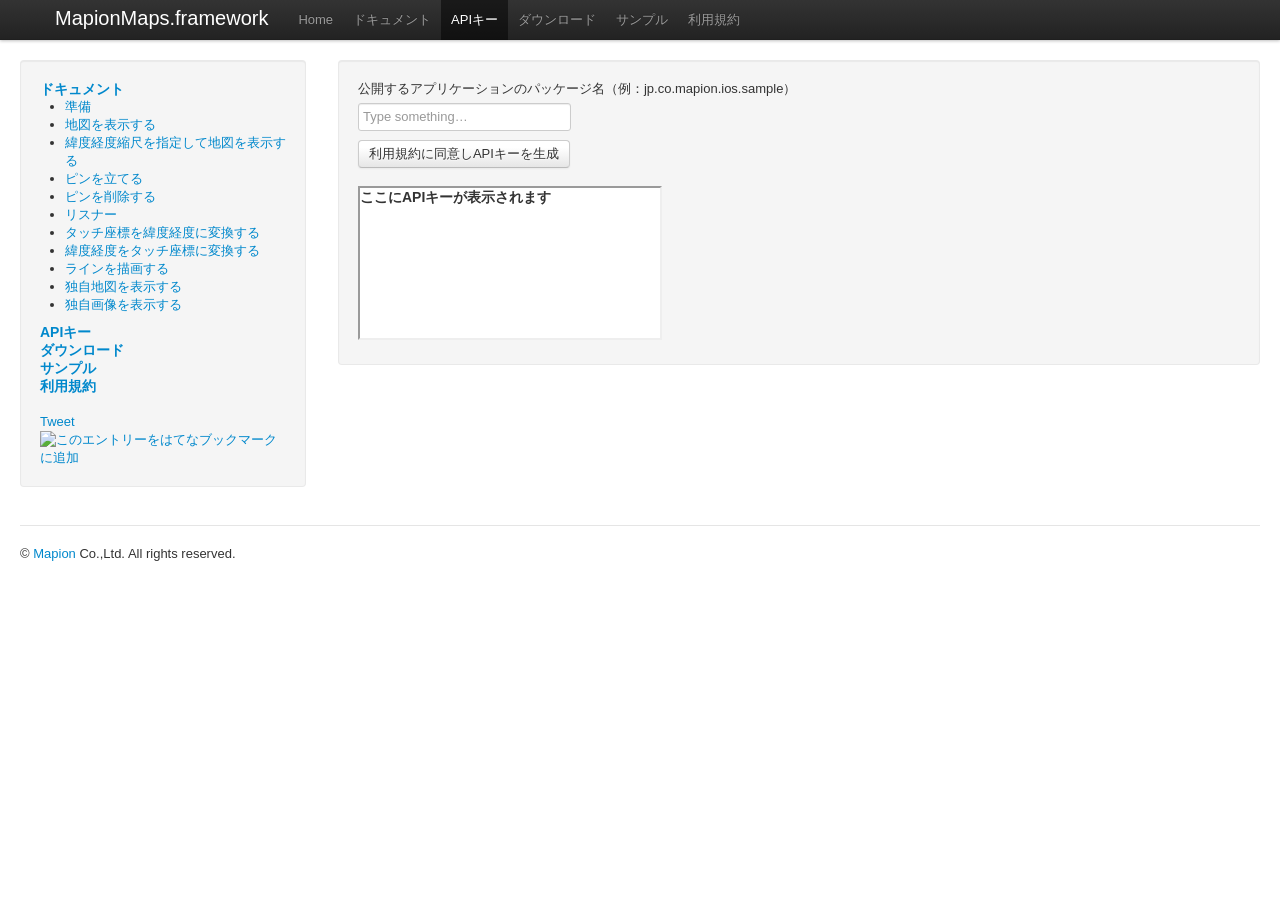
==== apikey.html @ bc15d5c5 "Created gh-pages branch via GitHub" ====
<!doctype html>
<!--[if lt IE 7]> <html class="no-js lt-ie9 lt-ie8 lt-ie7" lang="en"> <![endif]-->
<!--[if IE 7]>    <html class="no-js lt-ie9 lt-ie8" lang="en"> <![endif]-->
<!--[if IE 8]>    <html class="no-js lt-ie9" lang="en"> <![endif]-->
<!--[if gt IE 8]><!--> <html class="no-js" lang="ja"> <!--<![endif]-->
<head>
	<meta charset="utf-8">
	<meta http-equiv="X-UA-Compatible" content="IE=edge,chrome=1">

	<title></title>
	<meta name="description" content="">
	<meta name="author" content="">

	<meta name="viewport" content="width=device-width">

	<!--<link rel="stylesheet/less" href="less/style.less">
	<script src="js/libs/less-1.2.1.min.js"></script>-->
	<link rel="stylesheet" href="less/style.css">
	
	<!-- Use SimpLESS (Win/Linux/Mac) or LESS.app (Mac) to compile your .less files
	to style.css, and replace the 2 lines above by this one:

	<link rel="stylesheet/less" href="less/style.css">
	 -->

	<script src="js/libs/modernizr-2.5.3-respond-1.1.0.min.js"></script>
</head>
<body>
<!--[if lt IE 7]><p class=chromeframe>Your browser is <em>ancient!</em> <a href="http://browsehappy.com/">Upgrade to a different browser</a> or <a href="http://www.google.com/chromeframe/?redirect=true">install Google Chrome Frame</a> to experience this site.</p><![endif]-->

    <div class="navbar navbar-fixed-top">
      <div class="navbar-inner">
        <div class="container">
          <a class="btn btn-navbar" data-toggle="collapse" data-target=".nav-collapse">
            <span class="icon-bar"></span>
            <span class="icon-bar"></span>
            <span class="icon-bar"></span>
          </a>
          <a class="brand" href="index.html">MapionMaps.framework</a>
          <div class="nav-collapse">
            <ul class="nav">
              <li><a href="index.html">Home</a></li>
              <li><a href="document.html">ドキュメント</a></li>
              <li class="active"><a href="apikey.html">APIキー</a></li>
              <li><a href="download.html">ダウンロード</a></li>
              <li><a href="sample.html">サンプル</a></li>
              <li><a href="kiyaku.html">利用規約</a></li>
            </ul>
          </div><!--/.nav-collapse -->
        </div>
      </div>
    </div>

	<div class="container-fluid">
      <div class="row-fluid">
        <div class="span3">
          <!--Sidebar content-->
          <div class="well">
            <h4><a href="document.html">ドキュメント</a></h4>
            <ul>
              <li><a href="document.html#prepare">準備</a></li>
              <li><a href="document.html#map">地図を表示する</a></li>
              <li><a href="document.html#specifiedmap">緯度経度縮尺を指定して地図を表示する</a></li>
              <li><a href="document.html#pin">ピンを立てる</a></li>
              <li><a href="document.html#removepin">ピンを削除する</a></li>
              <li><a href="document.html#onload">リスナー</a></li>
              <li><a href="document.html#pointtocoordinate">タッチ座標を緯度経度に変換する</a></li>
              <li><a href="document.html#coordinatetopoint">緯度経度をタッチ座標に変換する</a></li>
              <li><a href="document.html#line">ラインを描画する</a></li>
              <li><a href="document.html#orgmap">独自地図を表示する</a></li>
              <li><a href="document.html#original">独自画像を表示する</a></li>
            </ul>
            <h4><a href="apikey.html">APIキー</a></h4>
            <h4><a href="download.html">ダウンロード</a></h4>
            <h4><a href="sample.html">サンプル</a></h4>
            <h4><a href="kiyaku.html">利用規約</a></h4>
            <br />
            <div class="social"> <!-- Twitter -->
              <a href="https://twitter.com/share" class="twitter-share-button" data-lang="ja" data-url="http://mapion.github.com/MapionMapsDemo" data-text="MapionMaps.framework" data-via="honjo2">Tweet</a>
            </div> <!-- /Twitter -->
            <div class="social"> <!-- Facebook -->
              <div id="fb-root"></div>
              <div class="fb-like" data-href="http://mapion.github.com/MapionMapsDemo" data-layout="button_count" data-send="false" data-width="120" data-show-faces="false"></div>
            </div> <!-- /Facebook -->
            <div class="social"> <!-- Google plusone -->
              <div class="g-plusone" data-size="medium" data-href="http://mapion.github.com/MapionMapsDemo"></div>
            </div> <!-- /Google plusone -->
            <div class="social"> <!-- Hatena -->
              <a href="http://b.hatena.ne.jp/entry/" class="hatena-bookmark-button"
	data-hatena-bookmark-layout="standard"
	data-hatena-bookmark-url="http://mapion.github.com/MapionMapsDemo">
	            <img src="http://b.st-hatena.com/images/entry-button/button-only.gif" alt="このエントリーをはてなブックマークに追加" width="20" height="20" style="border: none">
              </a>
            </div> <!-- /Hatena -->
          </div>
        </div>
        <div class="span9">
          <!--Body content-->
          <div class="well" id="bodycontent">
            <form  onsubmit="create();return false">
              <label>公開するアプリケーションのパッケージ名（例：jp.co.mapion.ios.sample）</label>
              <input type="text" class="span3" placeholder="Type something…" id="packageName">
              <br />
              <button type="submit" class="btn">利用規約に同意しAPIキーを生成</button>
            </form>
            <iframe id="apikeyresult" src="iframe.html" style="border:1"></iframe>
            
          </div> <!-- /Body content -->
        </div>
      </div>
      
      <hr>

      <footer>
        <p>&copy; <a href="http://www.mapion.co.jp/">Mapion</a> Co.,Ltd. All rights reserved.</p>
      </footer>
    </div> <!-- /container-fluid -->

<script src="http://ajax.googleapis.com/ajax/libs/jquery/1.7.1/jquery.min.js"></script>
<script>window.jQuery || document.write('<script src="js/libs/jquery-1.7.1.min.js"><\/script>')</script>

<script src="js/libs/bootstrap/transition.js"></script>
<script src="js/libs/bootstrap/collapse.js"></script>

<script src="js/script.js"></script>
<script>
(function(w,d){
    w._gaq=[["_setAccount","UA-29986121-2"],["_trackPageview"]];
    w.___gcfg={lang:"ja"};
    var c,e=d.createDocumentFragment(),f=d.getElementsByTagName("script")[0],
    a=function(a,b){if(!d.getElementById(b)){c=d.createElement("script");c.src=a;c.id=b||null;c.async=true;e.appendChild(c);}};
    a(("https:"==location.protocol?"//ssl":"//www")+".google-analytics.com/ga.js");
    a("https://apis.google.com/js/plusone.js");
    a("//b.st-hatena.com/js/bookmark_button_wo_al.js");
    a("//platform.twitter.com/widgets.js");
    a("//connect.facebook.net/ja_JP/all.js#xfbml=1","facebook-jssdk");
    f.parentNode.insertBefore(e,f);
})(this,document);
</script>
<script>
function create() {
  var url = "http://labs.mapion.co.jp/auth/create?pkgname=" + $("#packageName").val();

  //var ifm = $('#bodycontent').append('<iframe src="http://www.mapion.co.jp/"/>').find('> :last-child');
  var ifm = $('#apikeyresult');
  ifm.attr('src', url);
  //ifm.load(function() {
  //  var idoc = $(this).contents();
  //  var iresult = idoc.find('result');
  //  console.log(idoc.contents());
  //});
		
  return false;
}
</script>

</body>
</html>
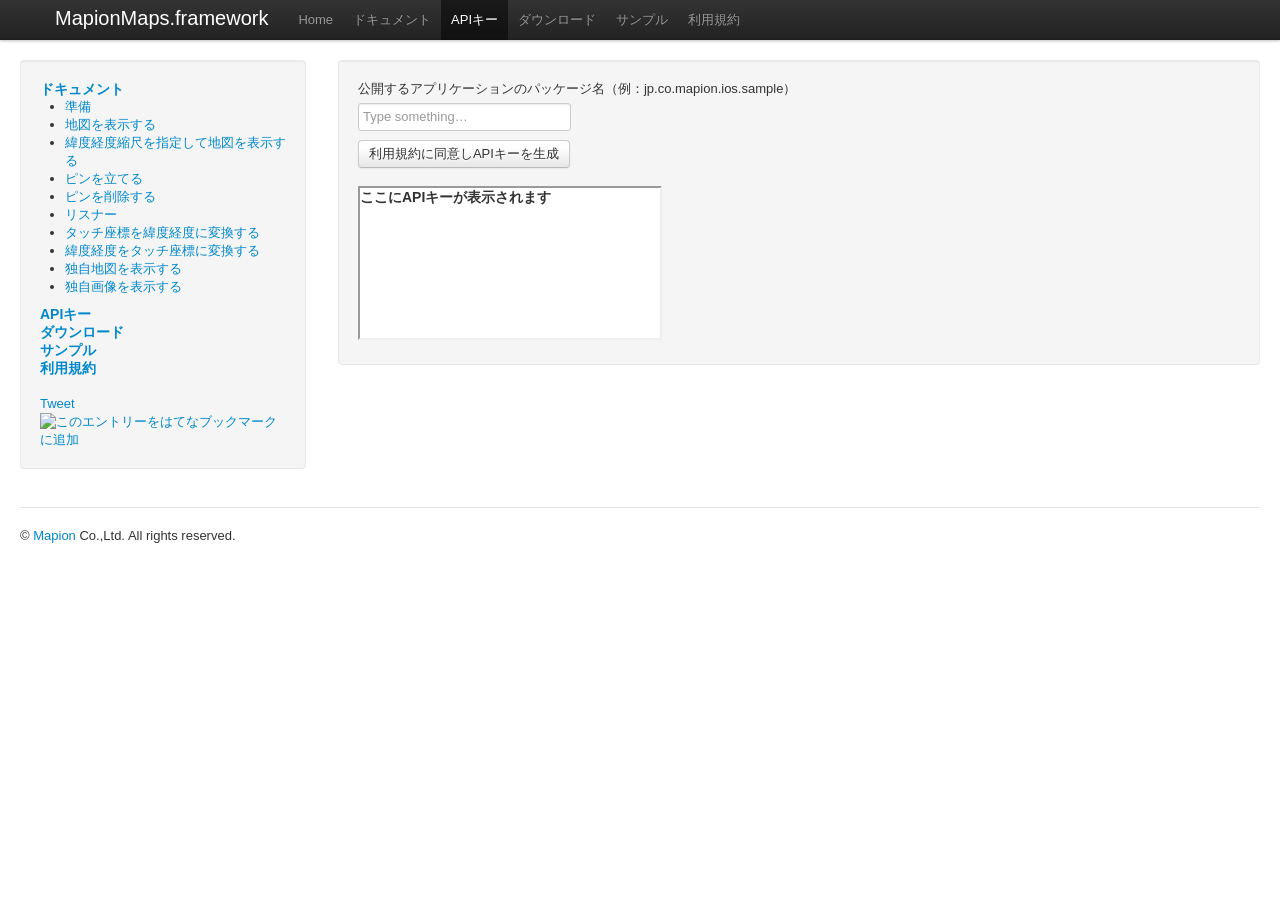
==== commit 46289897: "frameworkを0.5に変更" ====
--- a/apikey.html
+++ b/apikey.html
@@ -66,7 +66,6 @@
               <li><a href="document.html#onload">リスナー</a></li>
               <li><a href="document.html#pointtocoordinate">タッチ座標を緯度経度に変換する</a></li>
               <li><a href="document.html#coordinatetopoint">緯度経度をタッチ座標に変換する</a></li>
-              <li><a href="document.html#line">ラインを描画する</a></li>
               <li><a href="document.html#orgmap">独自地図を表示する</a></li>
               <li><a href="document.html#original">独自画像を表示する</a></li>
             </ul>
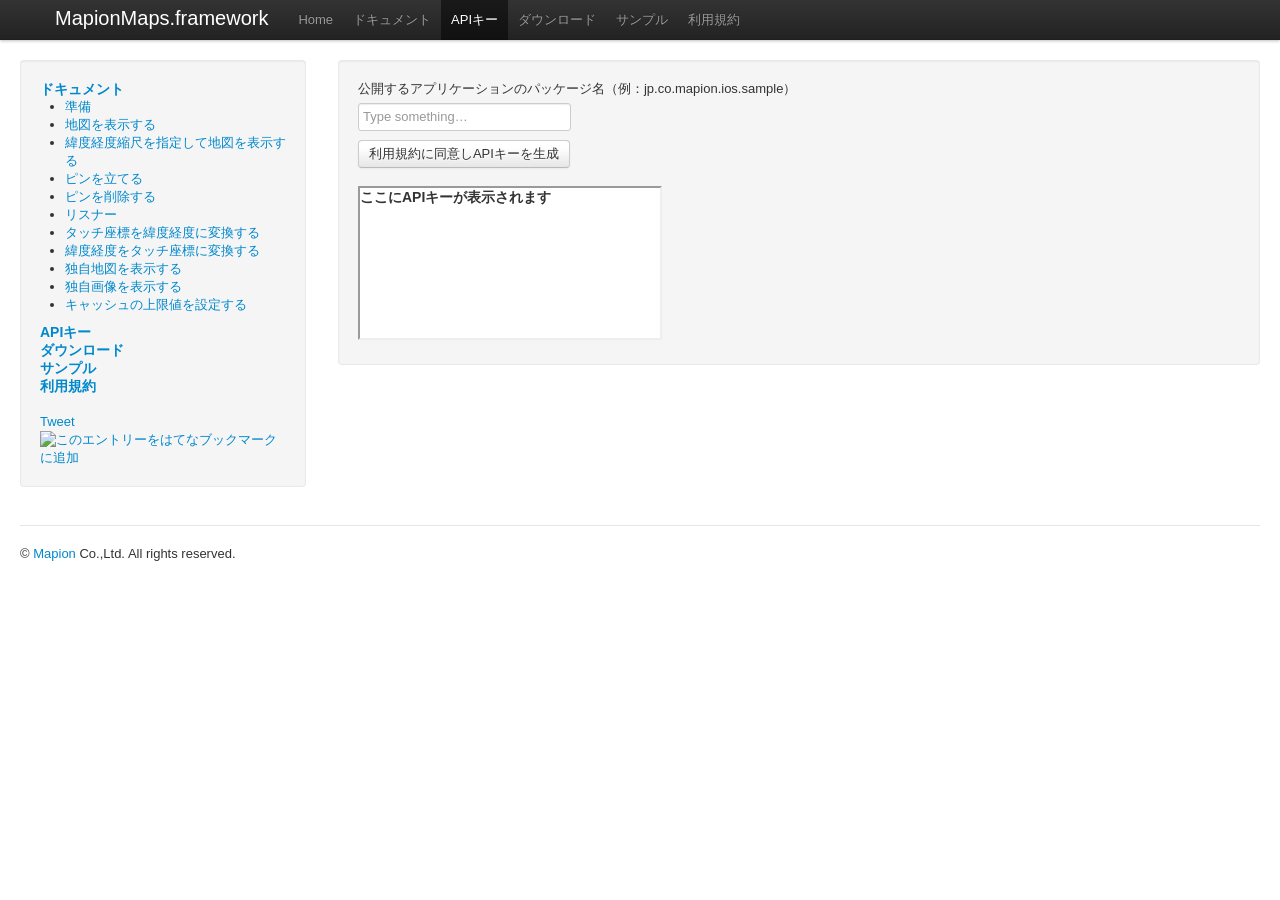
==== commit f594c9bb: "sqlite3ライブラリ必要＆キャッシュ上限追記" ====
--- a/apikey.html
+++ b/apikey.html
@@ -68,6 +68,7 @@
               <li><a href="document.html#coordinatetopoint">緯度経度をタッチ座標に変換する</a></li>
               <li><a href="document.html#orgmap">独自地図を表示する</a></li>
               <li><a href="document.html#original">独自画像を表示する</a></li>
+              <li><a href="document.html#cache">キャッシュの上限値を設定する</a></li>
             </ul>
             <h4><a href="apikey.html">APIキー</a></h4>
             <h4><a href="download.html">ダウンロード</a></h4>
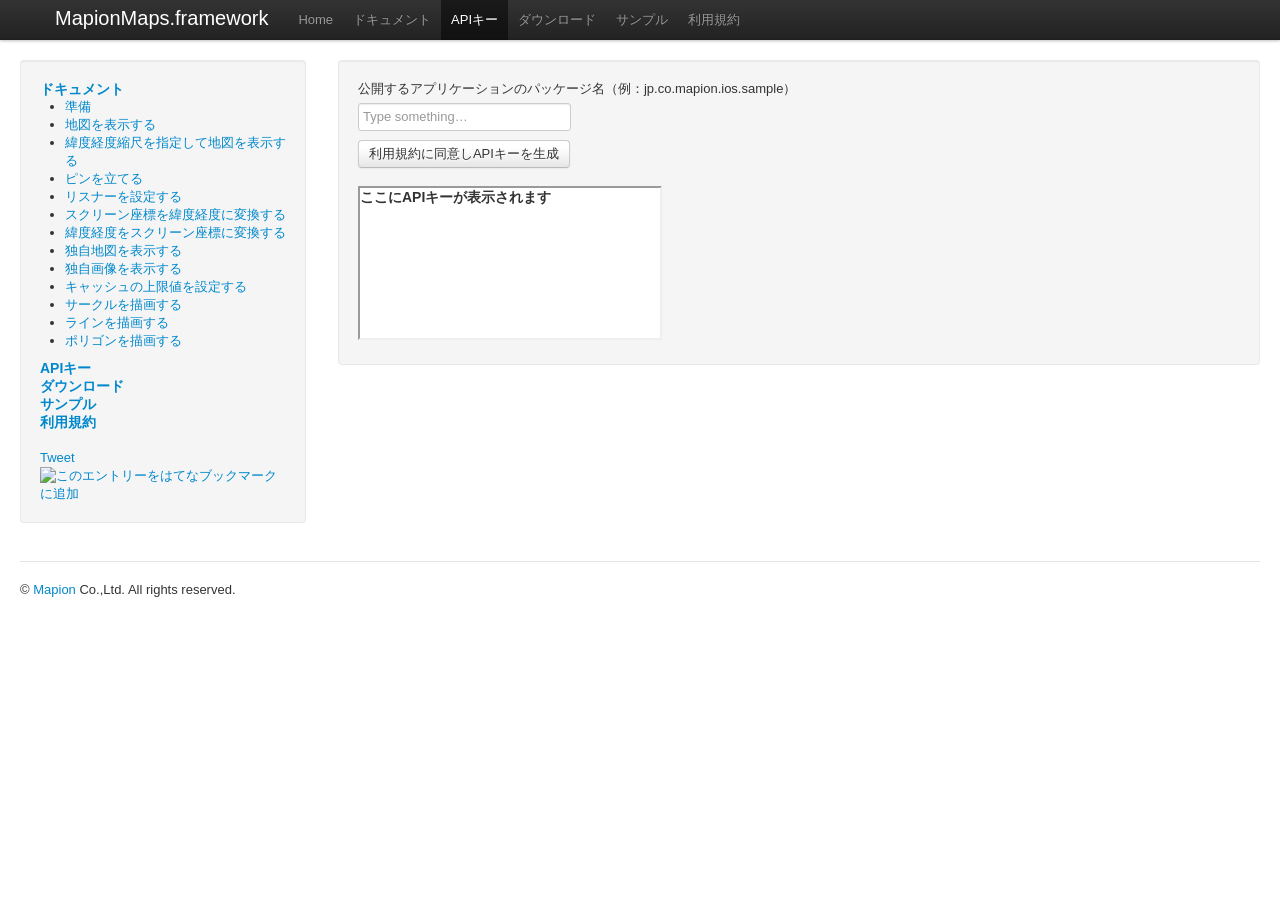
==== commit 770a71bf: "frameworkを0.8に変更" ====
--- a/apikey.html
+++ b/apikey.html
@@ -62,13 +62,15 @@
               <li><a href="document.html#map">地図を表示する</a></li>
               <li><a href="document.html#specifiedmap">緯度経度縮尺を指定して地図を表示する</a></li>
               <li><a href="document.html#pin">ピンを立てる</a></li>
-              <li><a href="document.html#removepin">ピンを削除する</a></li>
-              <li><a href="document.html#onload">リスナー</a></li>
-              <li><a href="document.html#pointtocoordinate">タッチ座標を緯度経度に変換する</a></li>
-              <li><a href="document.html#coordinatetopoint">緯度経度をタッチ座標に変換する</a></li>
+              <li><a href="document.html#onload">リスナーを設定する</a></li>
+              <li><a href="document.html#pointtocoordinate">スクリーン座標を緯度経度に変換する</a></li>
+              <li><a href="document.html#coordinatetopoint">緯度経度をスクリーン座標に変換する</a></li>
               <li><a href="document.html#orgmap">独自地図を表示する</a></li>
               <li><a href="document.html#original">独自画像を表示する</a></li>
               <li><a href="document.html#cache">キャッシュの上限値を設定する</a></li>
+              <li><a href="document.html#circle">サークルを描画する</a></li>
+              <li><a href="document.html#line">ラインを描画する</a></li>
+              <li><a href="document.html#polygon">ポリゴンを描画する</a></li>
             </ul>
             <h4><a href="apikey.html">APIキー</a></h4>
             <h4><a href="download.html">ダウンロード</a></h4>
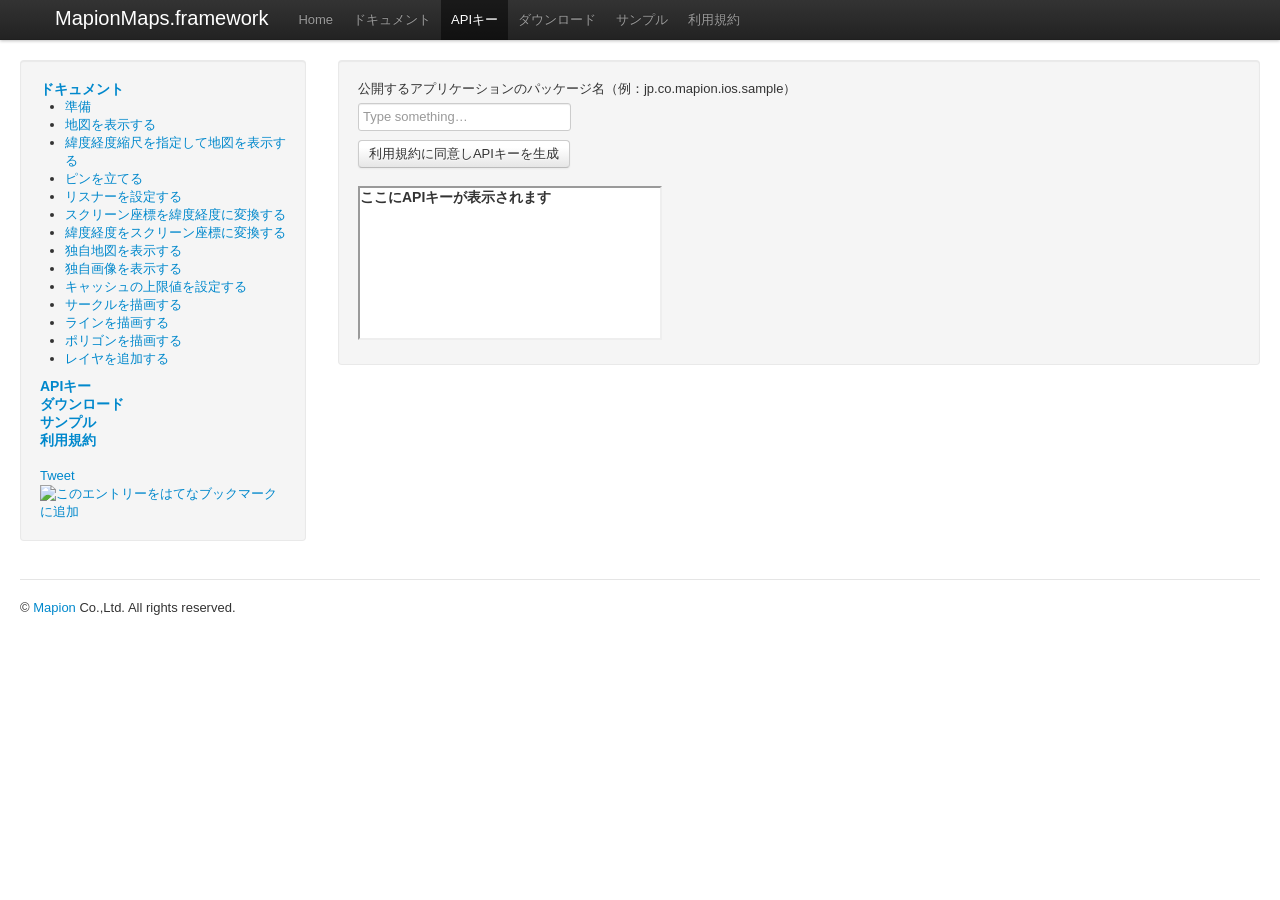
==== commit 20d0cd98: "frameworkを0.9に変更" ====
--- a/apikey.html
+++ b/apikey.html
@@ -71,6 +71,7 @@
               <li><a href="document.html#circle">サークルを描画する</a></li>
               <li><a href="document.html#line">ラインを描画する</a></li>
               <li><a href="document.html#polygon">ポリゴンを描画する</a></li>
+              <li><a href="document.html#layer">レイヤを追加する</a></li>
             </ul>
             <h4><a href="apikey.html">APIキー</a></h4>
             <h4><a href="download.html">ダウンロード</a></h4>
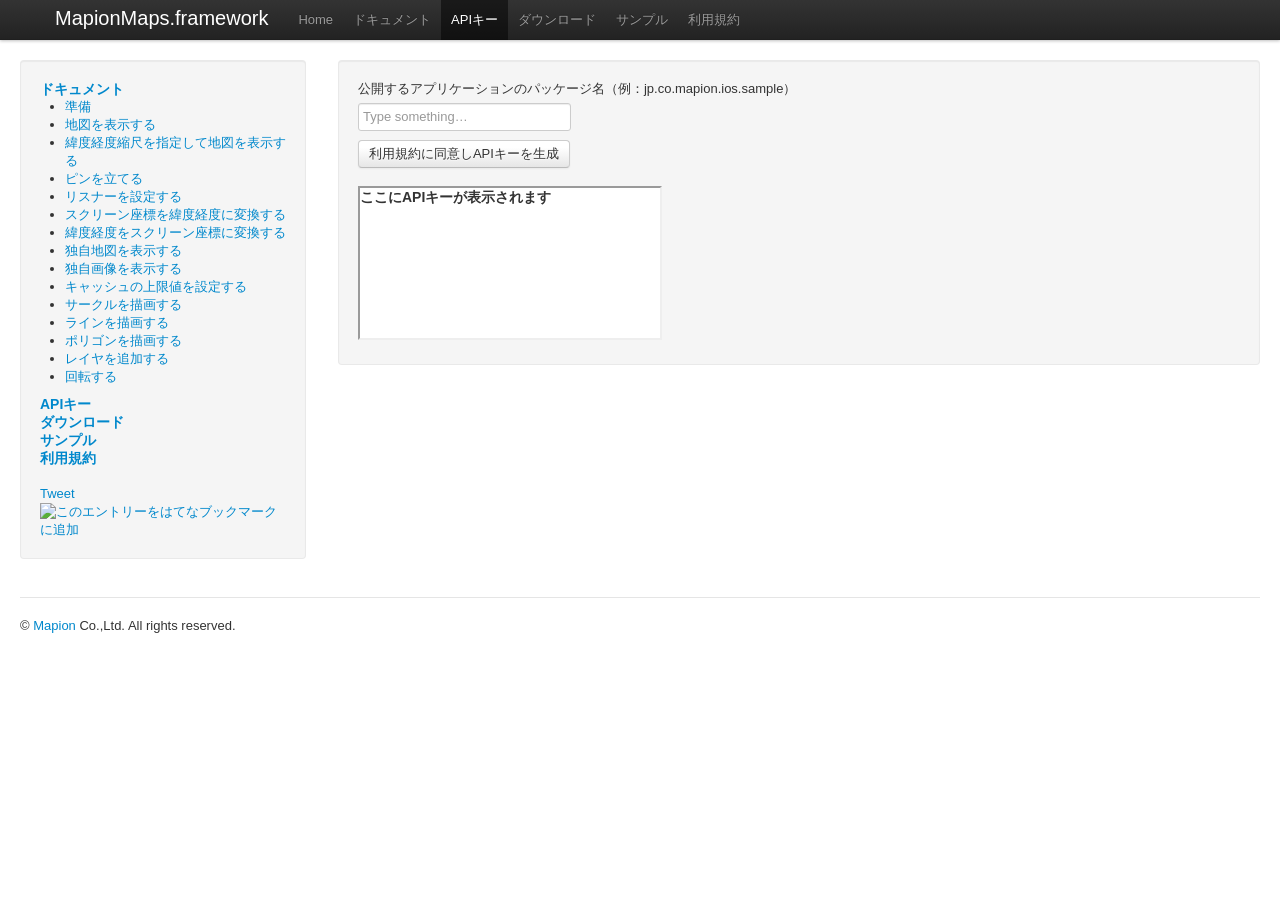
==== commit b9bec7a1: "frameworkを0.10に変更" ====
--- a/apikey.html
+++ b/apikey.html
@@ -72,6 +72,7 @@
               <li><a href="document.html#line">ラインを描画する</a></li>
               <li><a href="document.html#polygon">ポリゴンを描画する</a></li>
               <li><a href="document.html#layer">レイヤを追加する</a></li>
+              <li><a href="document.html#rotate">回転する</a></li>
             </ul>
             <h4><a href="apikey.html">APIキー</a></h4>
             <h4><a href="download.html">ダウンロード</a></h4>
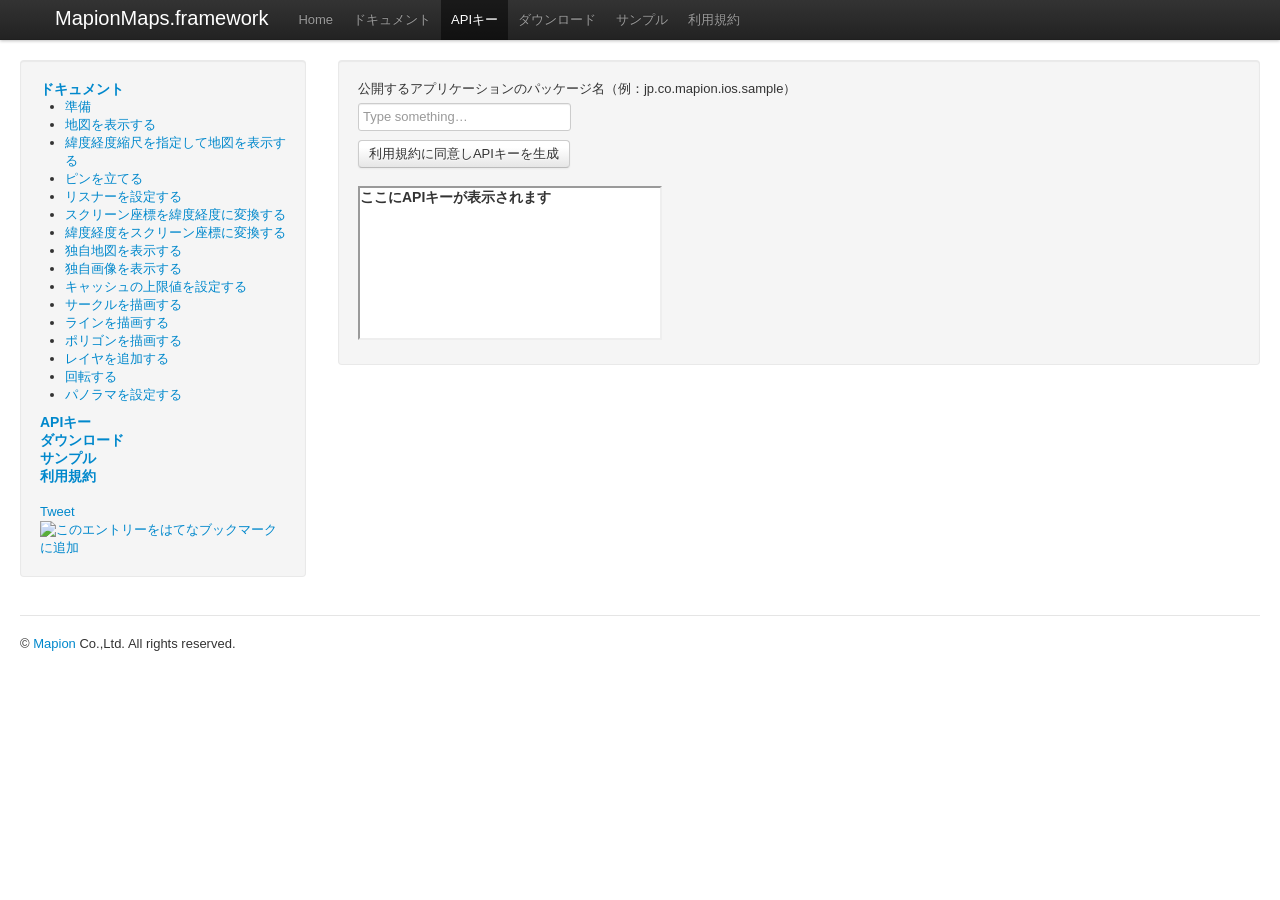
==== commit 5811e817: "パノラマ追加" ====
--- a/apikey.html
+++ b/apikey.html
@@ -73,6 +73,7 @@
               <li><a href="document.html#polygon">ポリゴンを描画する</a></li>
               <li><a href="document.html#layer">レイヤを追加する</a></li>
               <li><a href="document.html#rotate">回転する</a></li>
+              <li><a href="document.html#panorama">パノラマを設定する</a></li>
             </ul>
             <h4><a href="apikey.html">APIキー</a></h4>
             <h4><a href="download.html">ダウンロード</a></h4>
